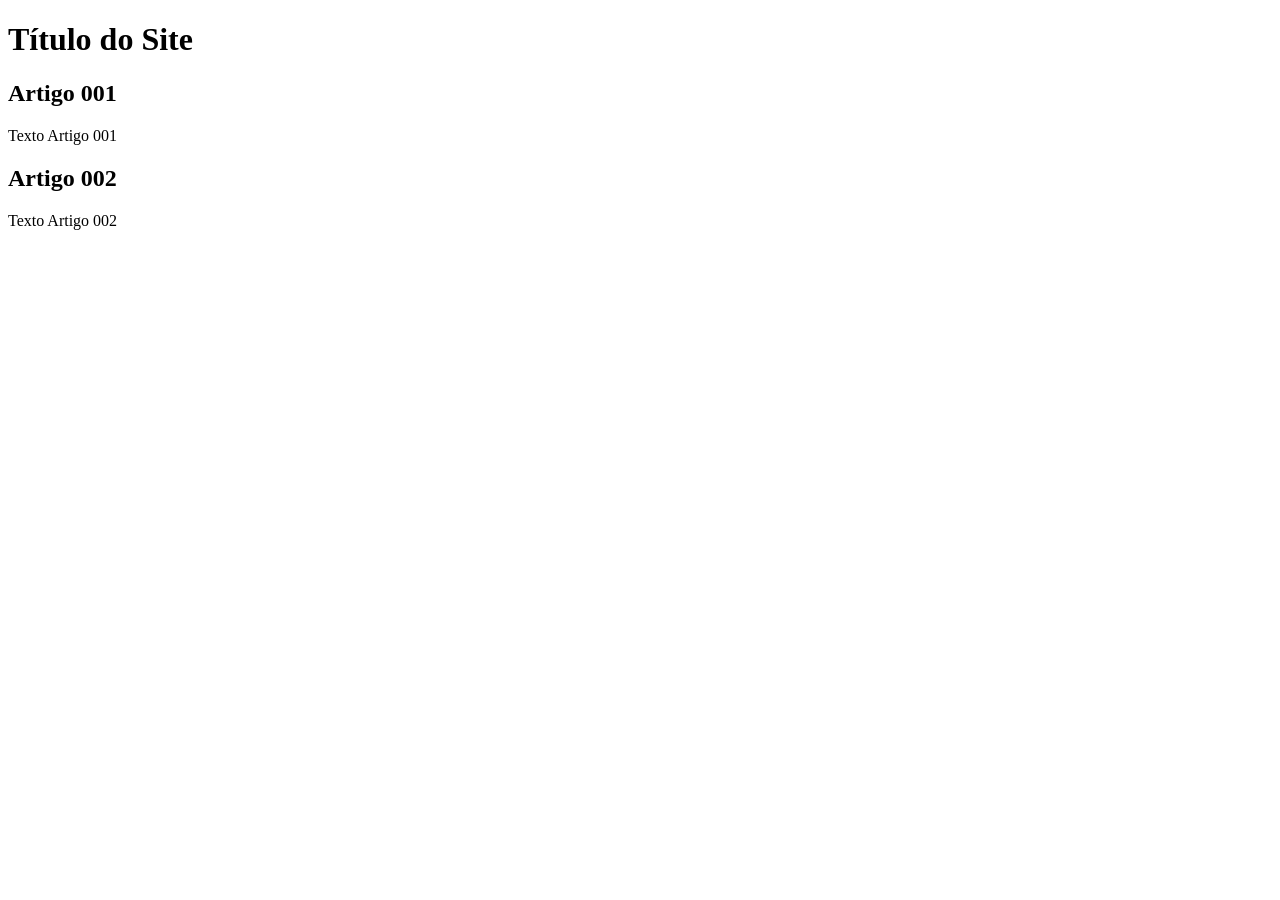
==== index.html @ 43e3fa94 "add index" ====
<!DOCTYPE html>
<html lang="pt-BR">
<head>
    <meta charset="UTF-8">
    <meta name="viewport" content="width=device-width, initial-scale=1.0">
    <title>Título do site</title>
</head>
<body>
    <main>
        <header>
            <h1>Título do Site</h1>
        </header>
        <article>
            <h2>Artigo 001</h2>
            <p>Texto Artigo 001</p>
        </article>
        <article>
            <h2>Artigo 002</h2>
            <p>Texto Artigo 002</p>
        </article>
    </main>
</body>
</html>
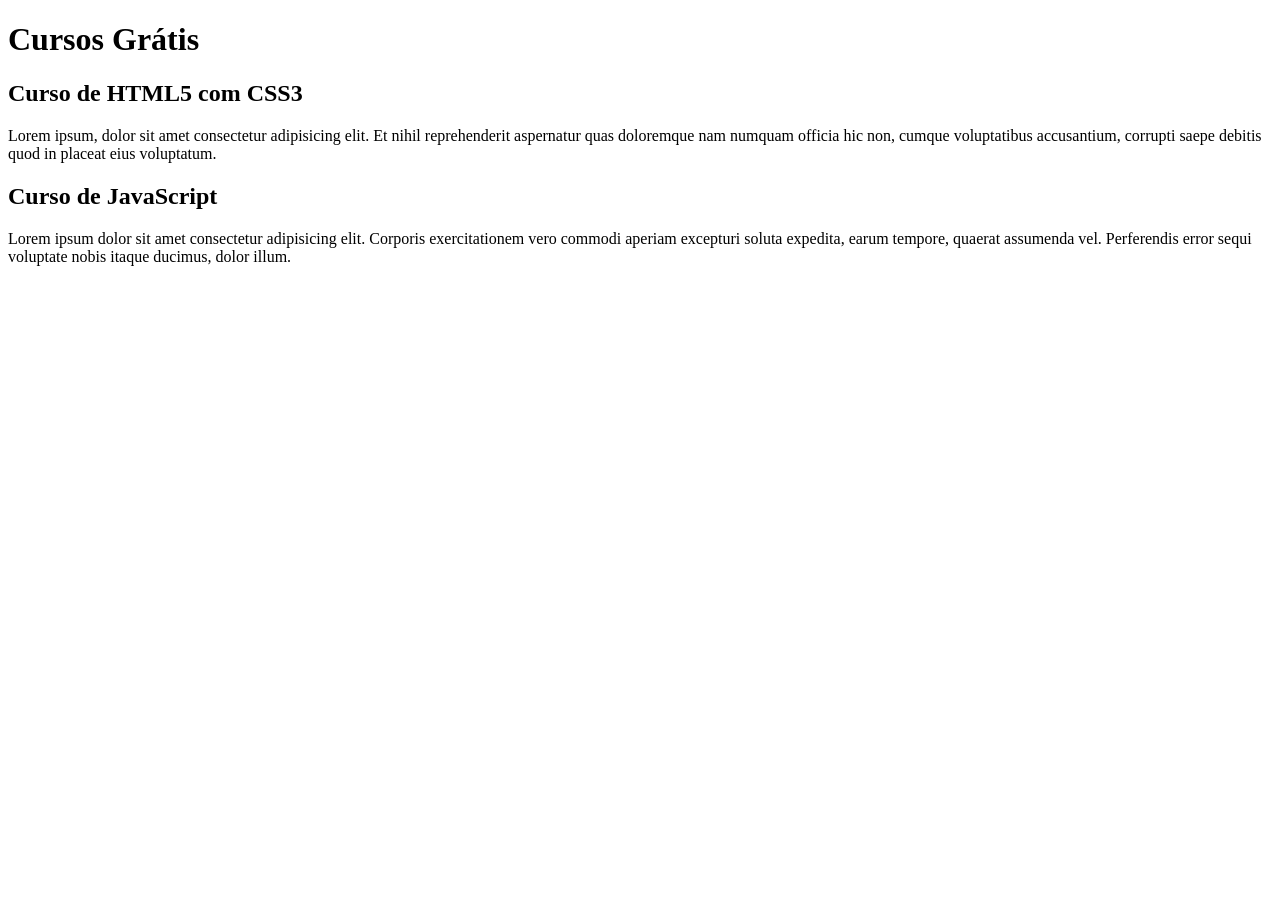
==== commit f3c2bcca: "comecei a escrever o conteúdo" ====
--- a/index.html
+++ b/index.html
@@ -8,15 +8,15 @@
 <body>
     <main>
         <header>
-            <h1>Título do Site</h1>
+            <h1>Cursos Grátis</h1>
         </header>
         <article>
-            <h2>Artigo 001</h2>
-            <p>Texto Artigo 001</p>
+            <h2>Curso de HTML5 com CSS3</h2>
+            <p>Lorem ipsum, dolor sit amet consectetur adipisicing elit. Et nihil reprehenderit aspernatur quas doloremque nam numquam officia hic non, cumque voluptatibus accusantium, corrupti saepe debitis quod in placeat eius voluptatum.</p>
         </article>
         <article>
-            <h2>Artigo 002</h2>
-            <p>Texto Artigo 002</p>
+            <h2>Curso de JavaScript</h2>
+            <p>Lorem ipsum dolor sit amet consectetur adipisicing elit. Corporis exercitationem vero commodi aperiam excepturi soluta expedita, earum tempore, quaerat assumenda vel. Perferendis error sequi voluptate nobis itaque ducimus, dolor illum.</p>
         </article>
     </main>
 </body>
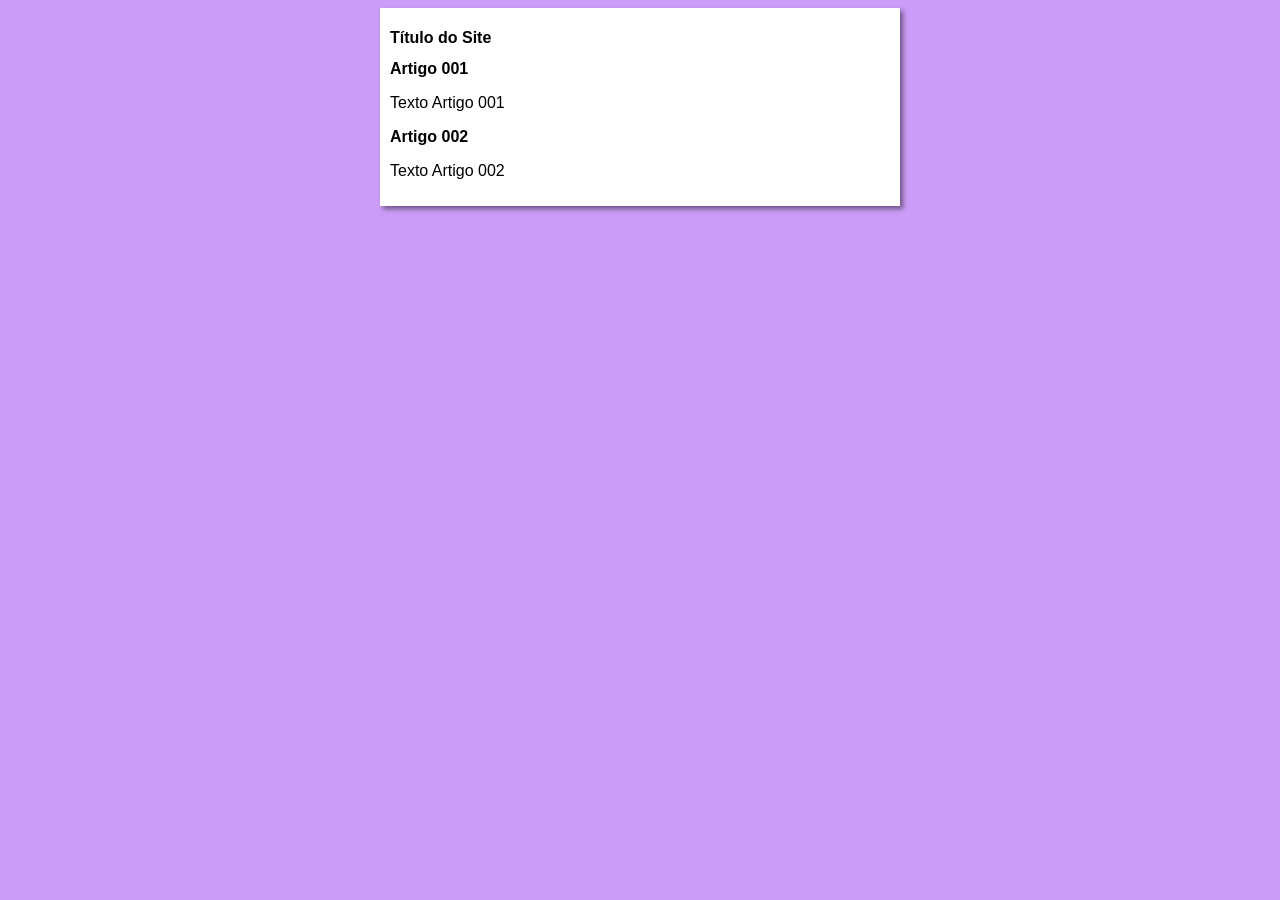
==== commit f14b37f7: "iniciei o design" ====
--- a/index.html
+++ b/index.html
@@ -4,19 +4,20 @@
     <meta charset="UTF-8">
     <meta name="viewport" content="width=device-width, initial-scale=1.0">
     <title>Título do site</title>
+    <link rel="stylesheet" href="estilos/style.css">
 </head>
 <body>
     <main>
         <header>
-            <h1>Cursos Grátis</h1>
+            <h1>Título do Site</h1>
         </header>
         <article>
-            <h2>Curso de HTML5 com CSS3</h2>
-            <p>Lorem ipsum, dolor sit amet consectetur adipisicing elit. Et nihil reprehenderit aspernatur quas doloremque nam numquam officia hic non, cumque voluptatibus accusantium, corrupti saepe debitis quod in placeat eius voluptatum.</p>
+            <h2>Artigo 001</h2>
+            <p>Texto Artigo 001</p>
         </article>
         <article>
-            <h2>Curso de JavaScript</h2>
-            <p>Lorem ipsum dolor sit amet consectetur adipisicing elit. Corporis exercitationem vero commodi aperiam excepturi soluta expedita, earum tempore, quaerat assumenda vel. Perferendis error sequi voluptate nobis itaque ducimus, dolor illum.</p>
+            <h2>Artigo 002</h2>
+            <p>Texto Artigo 002</p>
         </article>
     </main>
 </body>
--- a/estilos/style.css
+++ b/estilos/style.css
@@ -0,0 +1,17 @@
+*{
+    font-family: Arial, Helvetica, sans-serif;
+    font-size: 16px;
+}
+
+body {
+    background-color: rgb(204, 157, 248);
+
+}
+
+main {
+    background-color: white;
+    width: 500px;
+    margin: auto;
+    padding: 10px;
+    box-shadow: 3px 3px 5px rgba(0, 0, 0, 0.473);
+}
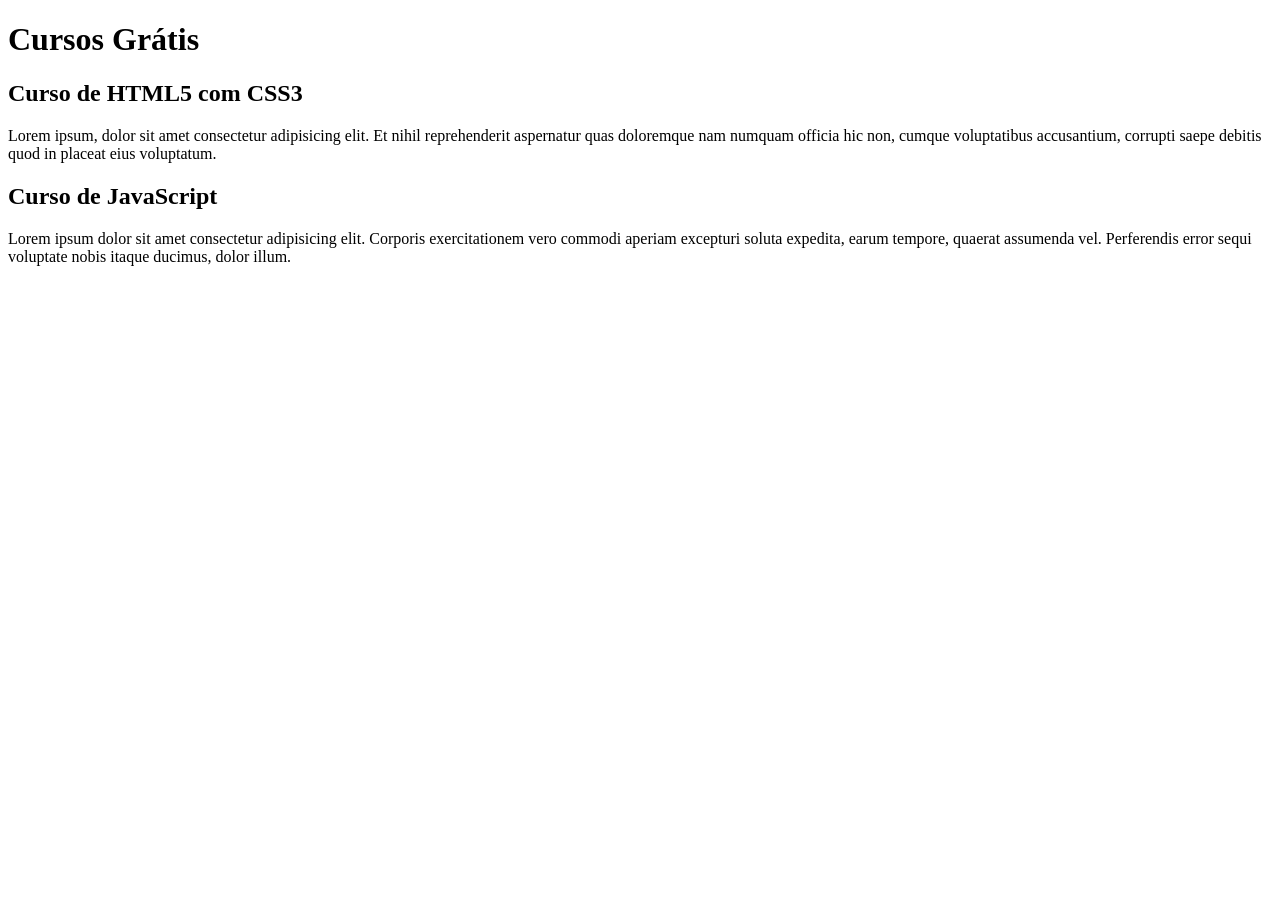
==== commit a5f8c1fc: "Update index.html" ====
--- a/index.html
+++ b/index.html
@@ -3,21 +3,20 @@
 <head>
     <meta charset="UTF-8">
     <meta name="viewport" content="width=device-width, initial-scale=1.0">
-    <title>Título do site</title>
-    <link rel="stylesheet" href="estilos/style.css">
+    <title>Site Cursoevideo</title>
 </head>
 <body>
     <main>
         <header>
-            <h1>Título do Site</h1>
+            <h1>Cursos Grátis</h1>
         </header>
         <article>
-            <h2>Artigo 001</h2>
-            <p>Texto Artigo 001</p>
+            <h2>Curso de HTML5 com CSS3</h2>
+            <p>Lorem ipsum, dolor sit amet consectetur adipisicing elit. Et nihil reprehenderit aspernatur quas doloremque nam numquam officia hic non, cumque voluptatibus accusantium, corrupti saepe debitis quod in placeat eius voluptatum.</p>
         </article>
         <article>
-            <h2>Artigo 002</h2>
-            <p>Texto Artigo 002</p>
+            <h2>Curso de JavaScript</h2>
+            <p>Lorem ipsum dolor sit amet consectetur adipisicing elit. Corporis exercitationem vero commodi aperiam excepturi soluta expedita, earum tempore, quaerat assumenda vel. Perferendis error sequi voluptate nobis itaque ducimus, dolor illum.</p>
         </article>
     </main>
 </body>
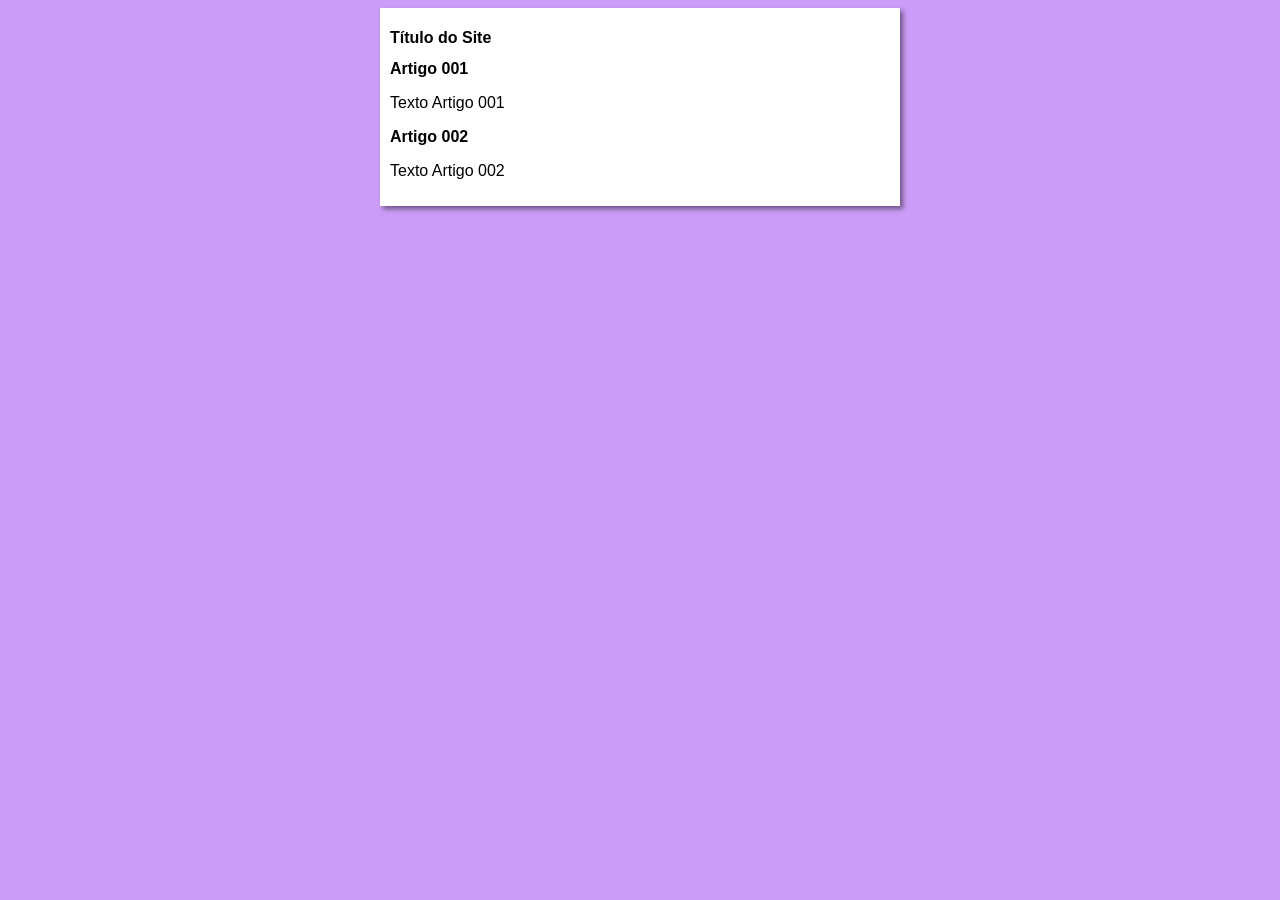
==== commit 251f74e1: "Update index.html" ====
--- a/index.html
+++ b/index.html
@@ -3,20 +3,21 @@
 <head>
     <meta charset="UTF-8">
     <meta name="viewport" content="width=device-width, initial-scale=1.0">
-    <title>Site Cursoevideo</title>
+    <title>Curso em Vídeo</title>
+    <link rel="stylesheet" href="estilos/style.css">
 </head>
 <body>
     <main>
         <header>
-            <h1>Cursos Grátis</h1>
+            <h1>Título do Site</h1>
         </header>
         <article>
-            <h2>Curso de HTML5 com CSS3</h2>
-            <p>Lorem ipsum, dolor sit amet consectetur adipisicing elit. Et nihil reprehenderit aspernatur quas doloremque nam numquam officia hic non, cumque voluptatibus accusantium, corrupti saepe debitis quod in placeat eius voluptatum.</p>
+            <h2>Artigo 001</h2>
+            <p>Texto Artigo 001</p>
         </article>
         <article>
-            <h2>Curso de JavaScript</h2>
-            <p>Lorem ipsum dolor sit amet consectetur adipisicing elit. Corporis exercitationem vero commodi aperiam excepturi soluta expedita, earum tempore, quaerat assumenda vel. Perferendis error sequi voluptate nobis itaque ducimus, dolor illum.</p>
+            <h2>Artigo 002</h2>
+            <p>Texto Artigo 002</p>
         </article>
     </main>
 </body>
--- a/estilos/style.css
+++ b/estilos/style.css
@@ -0,0 +1,17 @@
+*{
+    font-family: Arial, Helvetica, sans-serif;
+    font-size: 16px;
+}
+
+body {
+    background-color: rgb(204, 157, 248);
+
+}
+
+main {
+    background-color: white;
+    width: 500px;
+    margin: auto;
+    padding: 10px;
+    box-shadow: 3px 3px 5px rgba(0, 0, 0, 0.473);
+}
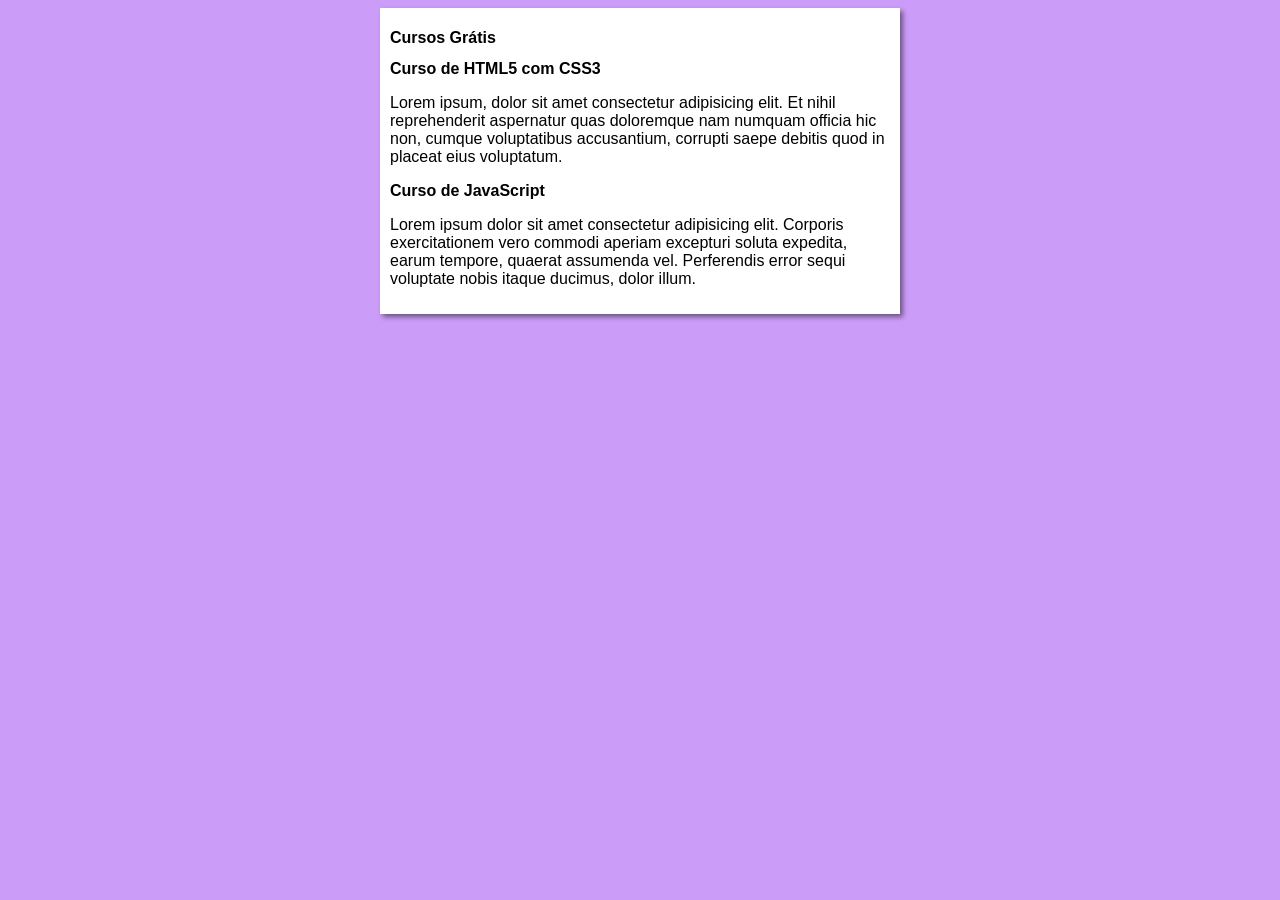
==== commit f4f43c92: "Merge branch 'design'" ====
--- a/index.html
+++ b/index.html
@@ -9,15 +9,15 @@
 <body>
     <main>
         <header>
-            <h1>Título do Site</h1>
+            <h1>Cursos Grátis</h1>
         </header>
         <article>
-            <h2>Artigo 001</h2>
-            <p>Texto Artigo 001</p>
+            <h2>Curso de HTML5 com CSS3</h2>
+            <p>Lorem ipsum, dolor sit amet consectetur adipisicing elit. Et nihil reprehenderit aspernatur quas doloremque nam numquam officia hic non, cumque voluptatibus accusantium, corrupti saepe debitis quod in placeat eius voluptatum.</p>
         </article>
         <article>
-            <h2>Artigo 002</h2>
-            <p>Texto Artigo 002</p>
+            <h2>Curso de JavaScript</h2>
+            <p>Lorem ipsum dolor sit amet consectetur adipisicing elit. Corporis exercitationem vero commodi aperiam excepturi soluta expedita, earum tempore, quaerat assumenda vel. Perferendis error sequi voluptate nobis itaque ducimus, dolor illum.</p>
         </article>
     </main>
 </body>
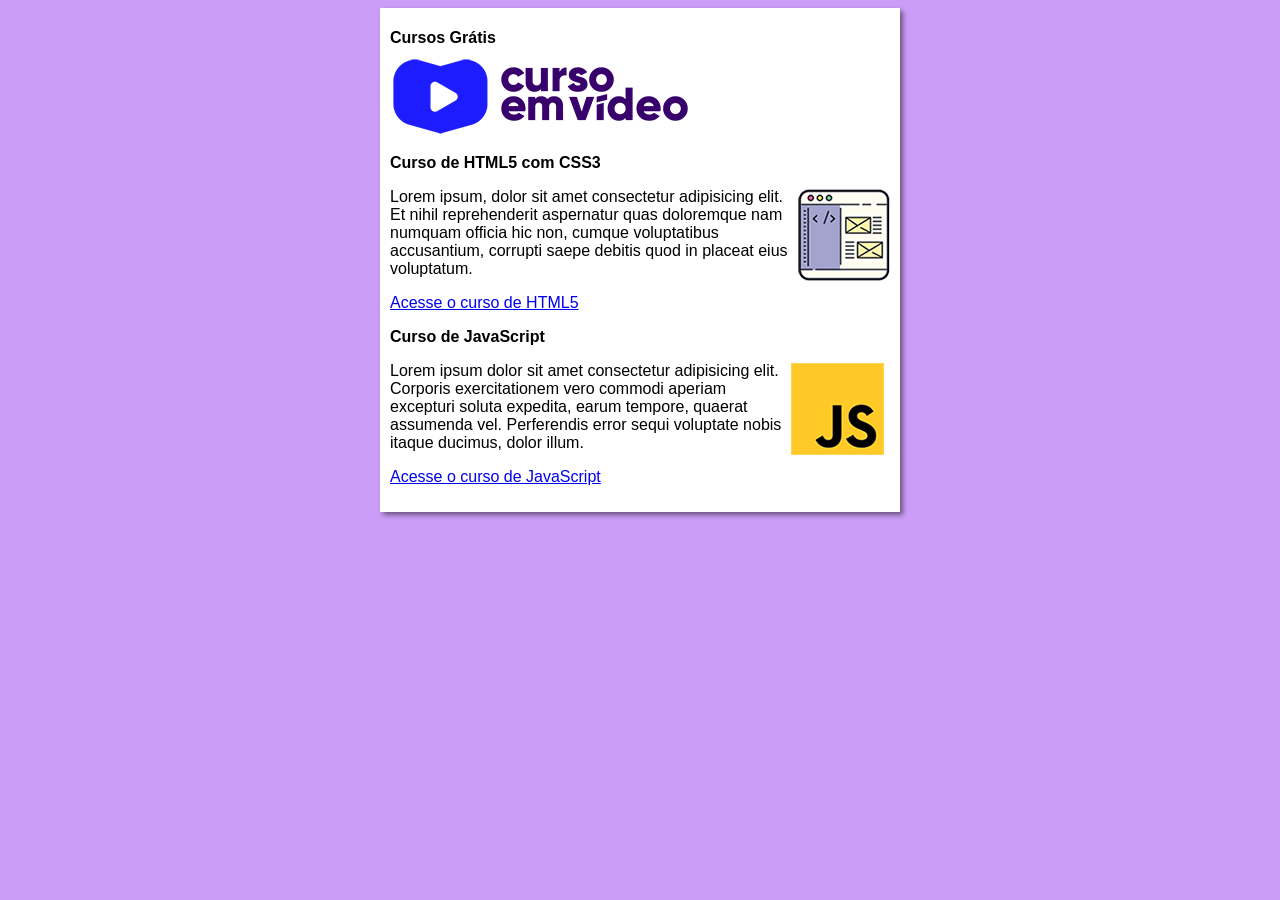
==== commit 54b942b0: "Criei o site" ====
--- a/index.html
+++ b/index.html
@@ -10,14 +10,19 @@
     <main>
         <header>
             <h1>Cursos Grátis</h1>
+            <img src="imagens/curso-em-video-cor.png" alt="Curso em Video">
         </header>
         <article>
             <h2>Curso de HTML5 com CSS3</h2>
+            <img class="lado" src="imagens/curso-html-css.png" alt="Curso de HTML">
             <p>Lorem ipsum, dolor sit amet consectetur adipisicing elit. Et nihil reprehenderit aspernatur quas doloremque nam numquam officia hic non, cumque voluptatibus accusantium, corrupti saepe debitis quod in placeat eius voluptatum.</p>
+            <p><a href="curso-html.html">Acesse o curso de HTML5</a></p>
         </article>
         <article>
             <h2>Curso de JavaScript</h2>
+            <img class="lado" src="imagens/curso-javascript.png" alt="Curso de JavaScript">
             <p>Lorem ipsum dolor sit amet consectetur adipisicing elit. Corporis exercitationem vero commodi aperiam excepturi soluta expedita, earum tempore, quaerat assumenda vel. Perferendis error sequi voluptate nobis itaque ducimus, dolor illum.</p>
+            <p><a href="curso-js.html">Acesse o curso de JavaScript</a></p>
         </article>
     </main>
 </body>
--- a/estilos/style.css
+++ b/estilos/style.css
@@ -14,4 +14,8 @@
     margin: auto;
     padding: 10px;
     box-shadow: 3px 3px 5px rgba(0, 0, 0, 0.473);
+}
+
+img.lado {
+    float: right;
 }
